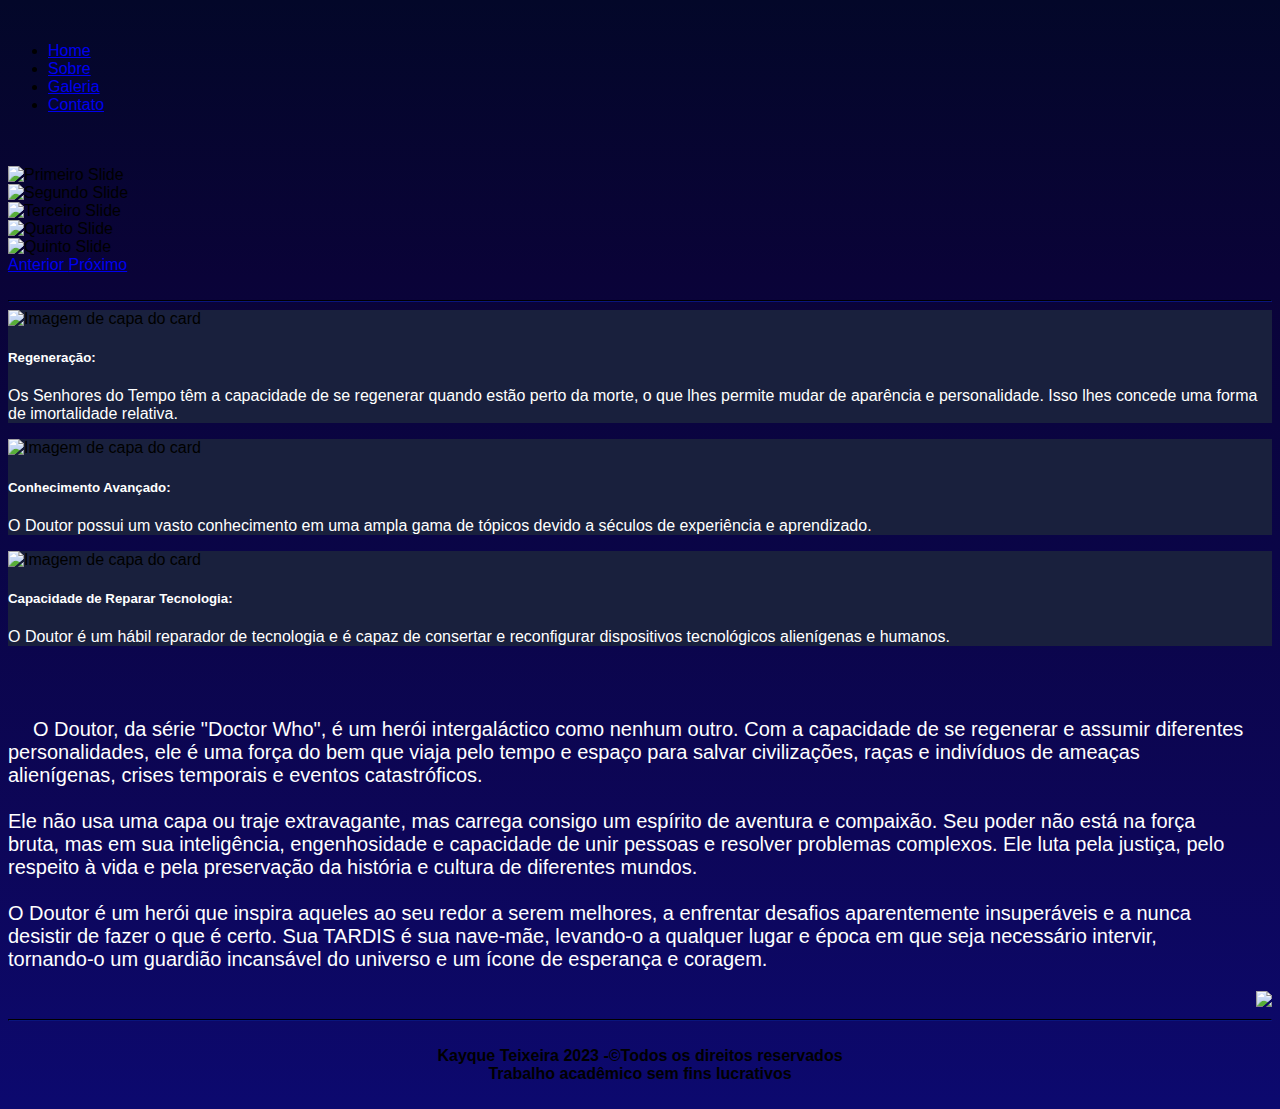
==== index.html @ 554390cd "subindo a versão beta dos arquivos do site" ====
<!DOCTYPE html>
<html lang="pt-br">
  <head>
    <!-- Meta tags Obrigatórias -->
    <meta charset="utf-8">
    <meta name="viewport" content="width=device-width, initial-scale=1, shrink-to-fit=no">

    <!-- Bootstrap CSS -->
    <link rel="stylesheet" href="https://stackpath.bootstrapcdn.com/bootstrap/4.1.3/css/bootstrap.min.css" integrity="sha384-MCw98/SFnGE8fJT3GXwEOngsV7Zt27NXFoaoApmYm81iuXoPkFOJwJ8ERdknLPMO" crossorigin="anonymous">
    <!--Indrodução CSS-->
    <link rel="stylesheet" href="estilo.css">
    <link rel="icon" type="image/png" href="imagens/R.png">
    <title>The Doctor</title>
  </head>
  <body>
    <br>
    <div class="container">
      <ul class="nav nav-pills">
        <li class="nav-item">
          <a class="nav-link active" href="index.html">Home</a>
        </li>
        <li class="nav-item">
          <a class="nav-link" href="sobre.html">Sobre</a>
        </li>
        <li class="nav-item">
          <a class="nav-link" href="galeria.html">Galeria</a>
        </li>
        <li class="nav-item">
          <a class="nav-link" href="contato.html">Contato</a>
        </li>
      </ul>
      <br><br>
      <div id="carouselExampleControls" class="carousel slide" data-ride="carousel">
        <div class="carousel-inner">
          <div class="carousel-item active">
            <img class="d-block w-100" src="imagens/The-Doctor-EP-crop.jpg" alt="Primeiro Slide">
          </div>
          <div class="carousel-item">
            <img class="d-block w-100" src="imagens/doctor-who-eve-of-the-daleks-daleks.jpg" alt="Segundo Slide">
          </div>
          <div class="carousel-item">
            <img class="d-block w-100" src="imagens/Modern-Doctor-Who.jpg" alt="Terceiro Slide">
          </div>
          <div class="carousel-item">
            <img class="d-block w-100" src="imagens/cybermen.jpg" alt="Quarto Slide">
          </div>
          <div class="carousel-item">
            <img class="d-block w-100" src="imagens/Tardis.jpg" alt="Quinto Slide">
          </div>
        </div>
        <a class="carousel-control-prev" href="#carouselExampleControls" role="button" data-slide="prev">
          <span class="carousel-control-prev-icon" aria-hidden="true"></span>
          <span class="sr-only">Anterior</span>
        </a>
        <a class="carousel-control-next" href="#carouselExampleControls" role="button" data-slide="next">
          <span class="carousel-control-next-icon" aria-hidden="true"></span>
          <span class="sr-only">Próximo</span>
        </a>
      </div>
      <br><hr>
      <div class="card-deck">
        <div class="card">
          <img class="card-img-top" src="imagens/regeneration.gif" alt="Imagem de capa do card">
          <div class="card-body">
            <h5 class="card-title">Regeneração:</h5>
            <p class="card-text"> Os Senhores do Tempo têm a capacidade de se regenerar quando estão perto da morte, o que lhes permite mudar de aparência e personalidade. Isso lhes concede uma forma de imortalidade relativa.</p>
          </div>
        </div>
        <div class="card">
          <img class="card-img-top" src="imagens/inteligente..gif" alt="Imagem de capa do card">
          <div class="card-body">
            <h5 class="card-title">Conhecimento Avançado:</h5>
            <p class="card-text"> O Doutor possui um vasto conhecimento em uma ampla gama de tópicos devido a séculos de experiência e aprendizado.

            </p>
          </div>
        </div>
        <div class="card">
          <img class="card-img-top" src="imagens/Untitled design (1).gif" alt="Imagem de capa do card">
          <div class="card-body">
            <h5 class="card-title">Capacidade de Reparar Tecnologia:</h5>
            <p class="card-text"> O Doutor é um hábil reparador de tecnologia e é capaz de consertar e reconfigurar dispositivos tecnológicos alienígenas e humanos.
            </p>
          </div>
        </div>
      </div>
      <br><br>
      <div class="text1">
        <p>O Doutor, da série "Doctor Who", é um herói intergaláctico como nenhum outro. Com a 
          capacidade de se regenerar e assumir diferentes personalidades, ele é uma força do 
          bem que viaja pelo tempo e espaço para salvar civilizações, raças e indivíduos de 
          ameaças alienígenas, crises temporais e eventos catastróficos.<br><br>
      
        Ele não usa uma capa ou traje extravagante, mas carrega consigo um espírito de 
          aventura e compaixão. Seu poder não está na força bruta, mas em sua inteligência, 
          engenhosidade e capacidade de unir pessoas e resolver problemas complexos. Ele 
          luta pela justiça, pelo respeito à vida e pela preservação da história e cultura de diferentes mundos.<br><br>
          
        O Doutor é um herói que inspira aqueles ao seu redor a serem melhores, a enfrentar 
          desafios aparentemente insuperáveis e a nunca desistir de fazer o que é certo. Sua 
          TARDIS é sua nave-mãe, levando-o a qualquer lugar e época em que seja necessário 
          intervir, tornando-o um guardião incansável do universo e um ícone de esperança e coragem.</p><br>
      </div>
      <div align="right"> <a href="#"><img src="imagens/up-arrow_icon-icons.com_65413.png" width="3%"></a></div>
    </div>
    <hr>
      <br>
      <footer><b>Kayque Teixeira 2023 -&copyTodos os direitos reservados<br> 
        Trabalho acadêmico sem fins lucrativos</b></footer>
      <br>
 
    <!-- JavaScript (Opcional) -->
    <!-- jQuery primeiro, depois Popper.js, depois Bootstrap JS -->
    <script src="https://code.jquery.com/jquery-3.3.1.slim.min.js" integrity="sha384-q8i/X+965DzO0rT7abK41JStQIAqVgRVzpbzo5smXKp4YfRvH+8abtTE1Pi6jizo" crossorigin="anonymous"></script>
    <script src="https://cdnjs.cloudflare.com/ajax/libs/popper.js/1.14.3/umd/popper.min.js" integrity="sha384-ZMP7rVo3mIykV+2+9J3UJ46jBk0WLaUAdn689aCwoqbBJiSnjAK/l8WvCWPIPm49" crossorigin="anonymous"></script>
    <script src="https://stackpath.bootstrapcdn.com/bootstrap/4.1.3/js/bootstrap.min.js" integrity="sha384-ChfqqxuZUCnJSK3+MXmPNIyE6ZbWh2IMqE241rYiqJxyMiZ6OW/JmZQ5stwEULTy" crossorigin="anonymous"></script>
    
  </body>
</html>
---- estilo.css ----
/* Defina a cor de fundo e o gradiente para o corpo */
*
body {
    background-color: #00203c;
    background-image: linear-gradient(#030729, #0a0338, #0a0547, #0d0658, #0c096f);
    font-family: Arial, Helvetica, sans-serif;
}
html {
    scroll-behavior: smooth;
}

/* Estilo para links de navegação ativos */
.nav-link.active {
    border-radius: 100%;
}

/* Estilo para cartões */
.card {
    background-color: #19203d;
}

/* Estilo para o texto dentro dos cartões */
.card-text {
    color: white;
}

/* Estilo para o título do cartão */
.card-title {
    color: white;
}
form{
    margin-top: 11%;
    margin-left: 22%;
    margin-right: 18%;
}
label{
    color: #102372;
}
h1{
    color: white;
}
h2{
    color: whitesmoke;
}
h3{
    color: white;
    font-size: 32px;
}
/* Estilo para o elemento com a classe text1 (sem o "p") */
.text1 {
   
    display: flex;
    font-family: Arial, Helvetica, sans-serif;
    font-size: 20px;
    text-indent: 25px;
    color: white;
}
hr{
    border-color: #030729;
}
/* Estilo para o elemento footer */
footer {
    color: 	black;
    text-align: center;
}
@media screen and (max-width: 730px) {
    .text1 {
   
        display: flex;
        font-family: Arial, Helvetica, sans-serif;
        font-size: 18px;
        text-indent: 5px;
        text-align: left;
        color: white;
        padding-left: 5px auto;
    }
}
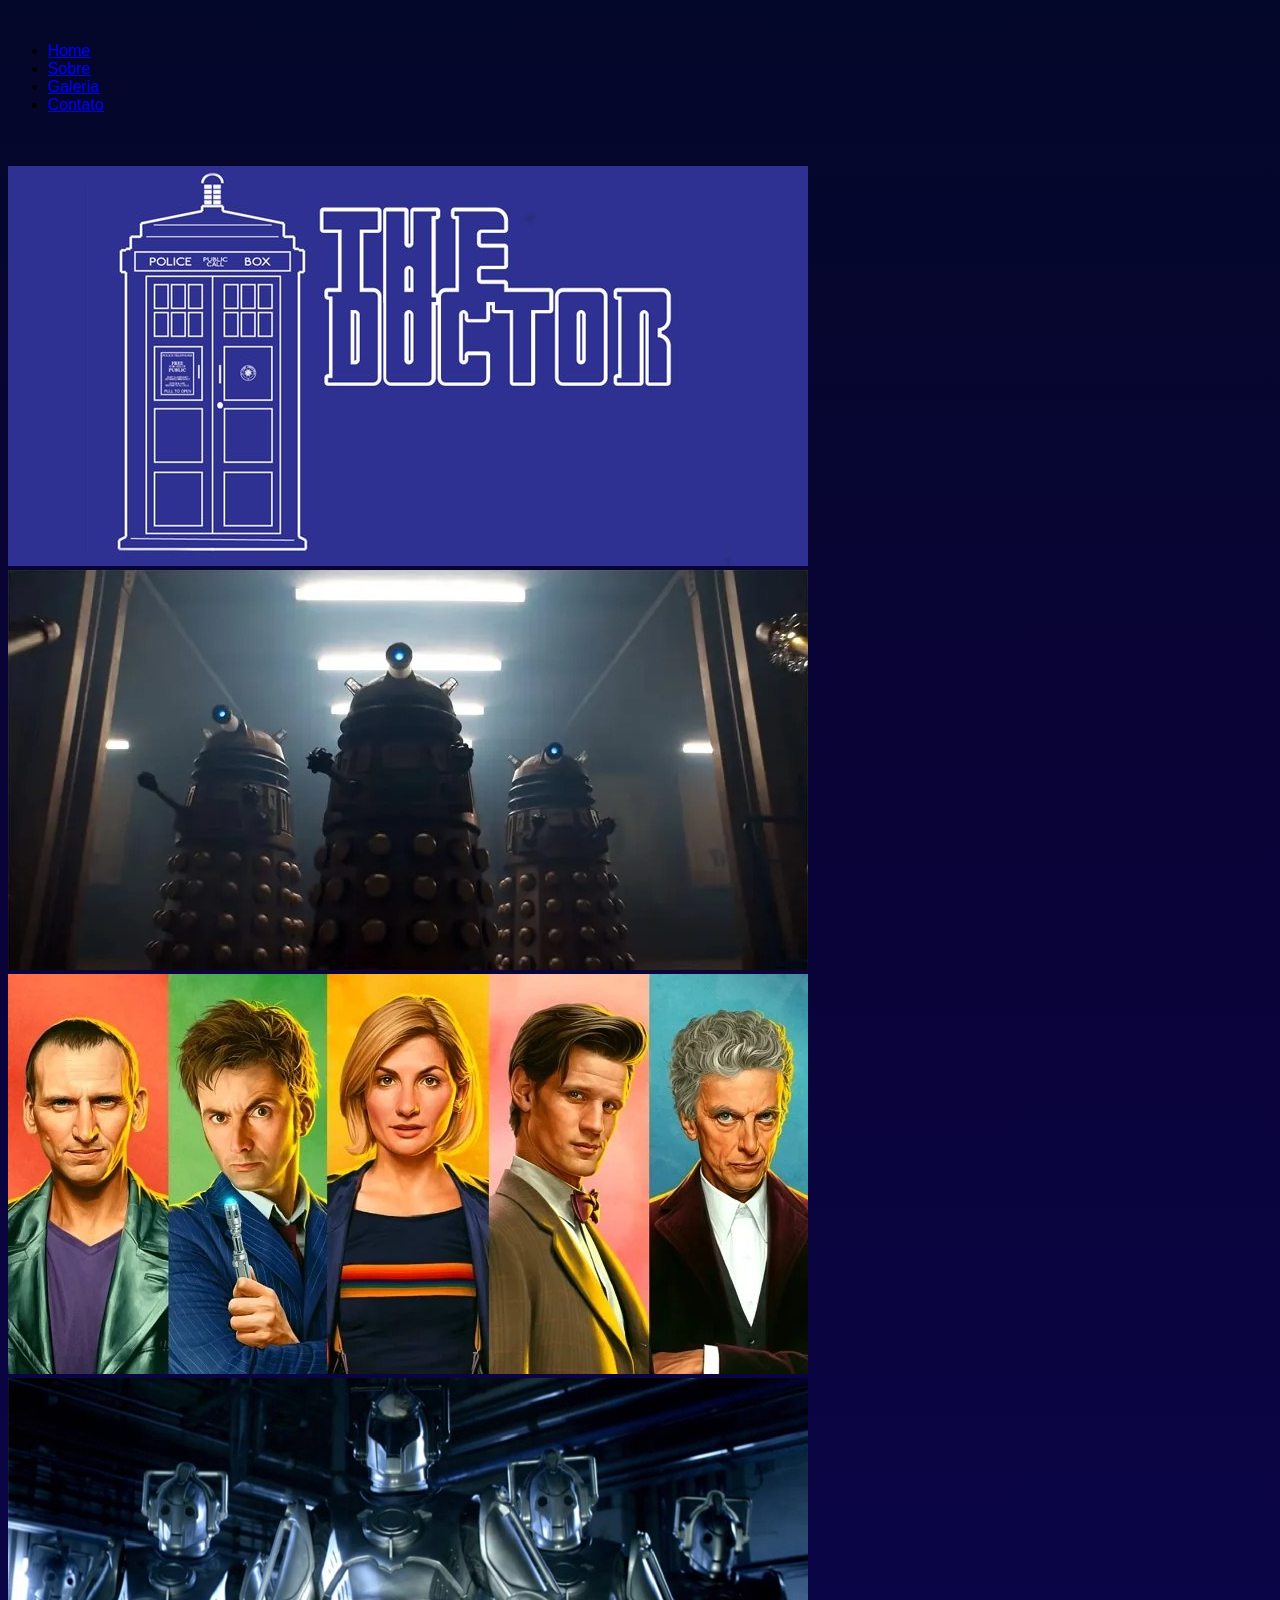
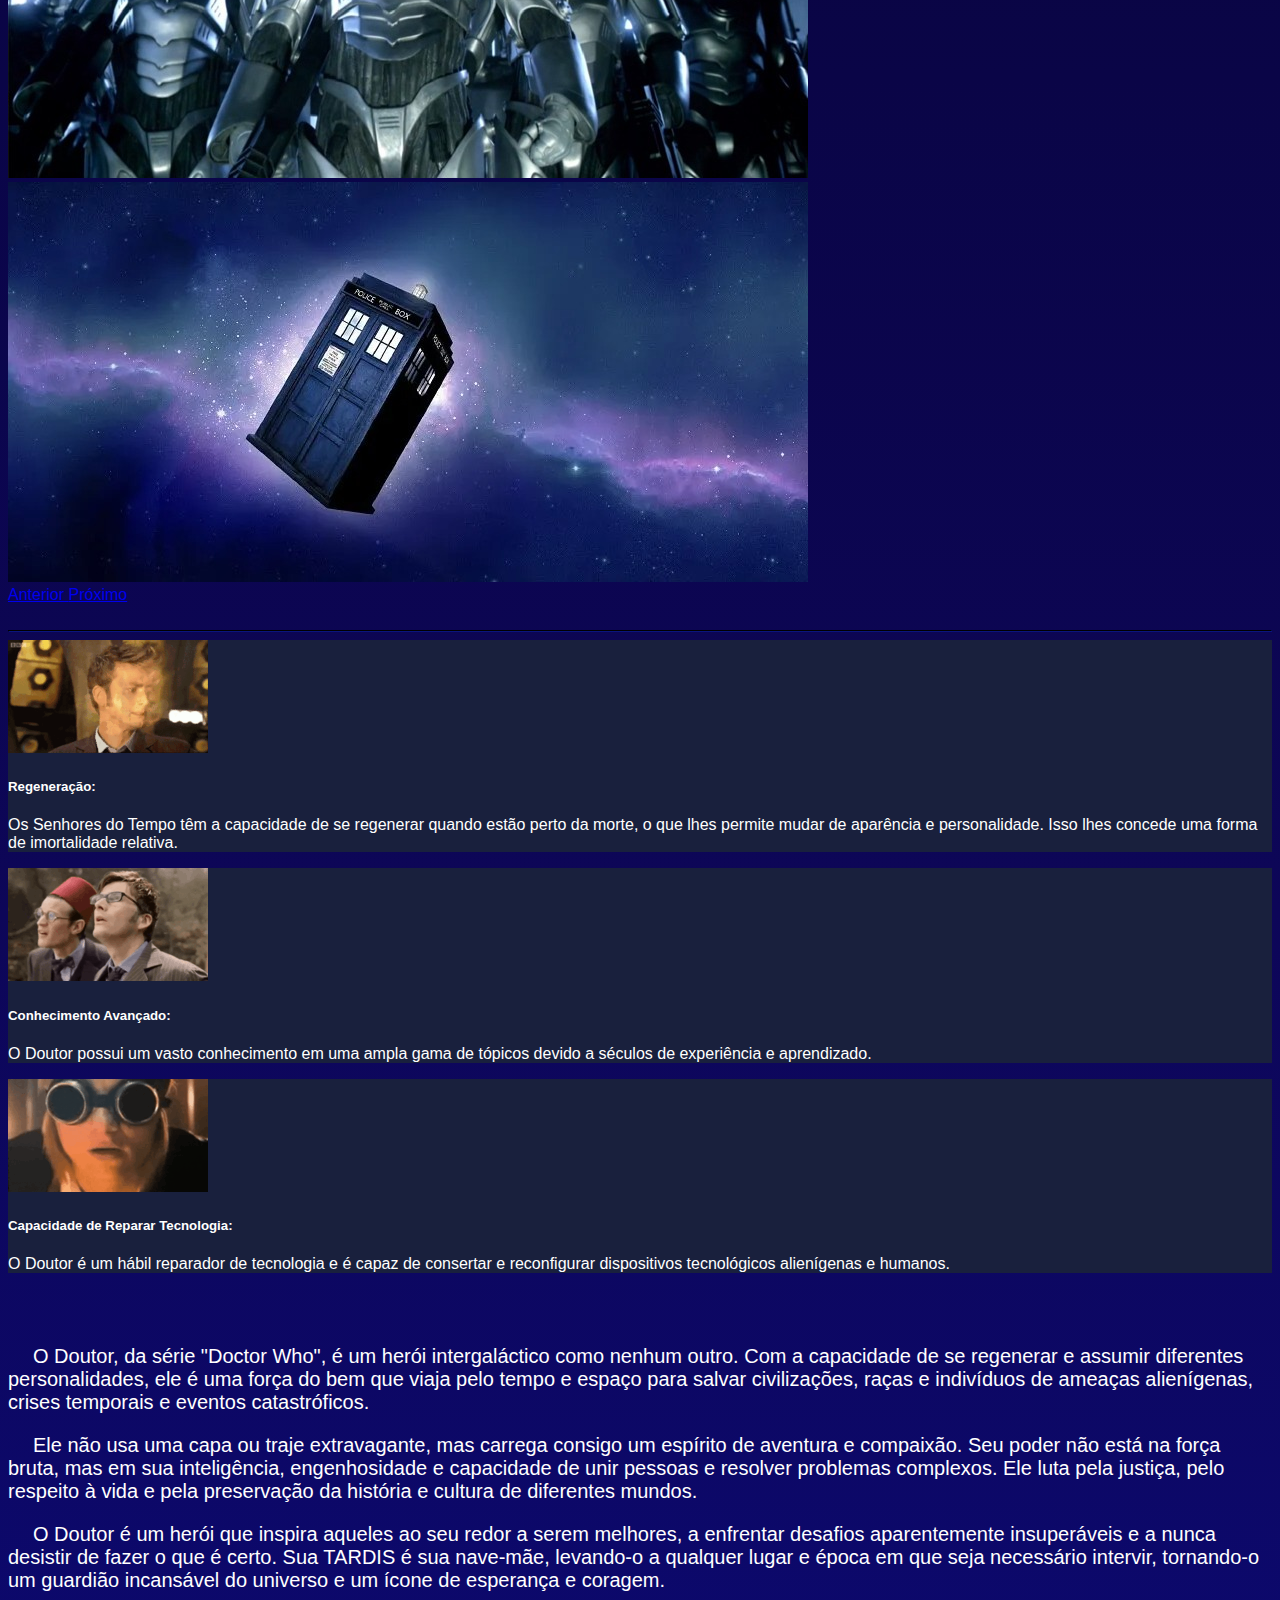
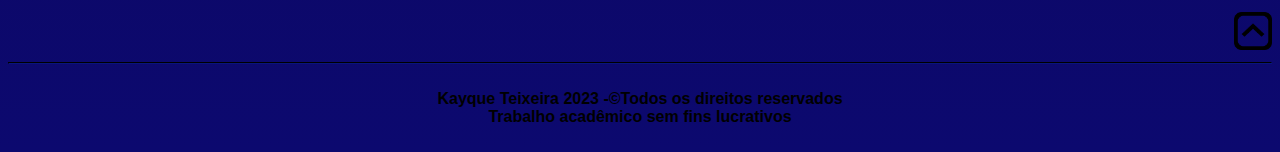
==== commit a1930939: "atualização 0.1" ====
--- a/index.html
+++ b/index.html
@@ -89,17 +89,17 @@
         <p>O Doutor, da série "Doctor Who", é um herói intergaláctico como nenhum outro. Com a 
           capacidade de se regenerar e assumir diferentes personalidades, ele é uma força do 
           bem que viaja pelo tempo e espaço para salvar civilizações, raças e indivíduos de 
-          ameaças alienígenas, crises temporais e eventos catastróficos.<br><br>
+          ameaças alienígenas, crises temporais e eventos catastróficos.</p>
       
-        Ele não usa uma capa ou traje extravagante, mas carrega consigo um espírito de 
+        <p>Ele não usa uma capa ou traje extravagante, mas carrega consigo um espírito de 
           aventura e compaixão. Seu poder não está na força bruta, mas em sua inteligência, 
           engenhosidade e capacidade de unir pessoas e resolver problemas complexos. Ele 
-          luta pela justiça, pelo respeito à vida e pela preservação da história e cultura de diferentes mundos.<br><br>
+          luta pela justiça, pelo respeito à vida e pela preservação da história e cultura de diferentes mundos.</p>
           
-        O Doutor é um herói que inspira aqueles ao seu redor a serem melhores, a enfrentar 
+        <p>O Doutor é um herói que inspira aqueles ao seu redor a serem melhores, a enfrentar 
           desafios aparentemente insuperáveis e a nunca desistir de fazer o que é certo. Sua 
           TARDIS é sua nave-mãe, levando-o a qualquer lugar e época em que seja necessário 
-          intervir, tornando-o um guardião incansável do universo e um ícone de esperança e coragem.</p><br>
+          intervir, tornando-o um guardião incansável do universo e um ícone de esperança e coragem.</p>
       </div>
       <div align="right"> <a href="#"><img src="imagens/up-arrow_icon-icons.com_65413.png" width="3%"></a></div>
     </div>
--- a/estilo.css
+++ b/estilo.css
@@ -54,9 +54,23 @@
     font-size: 20px;
     text-indent: 25px;
     color: white;
+    display: block;
+}
+.text2{
+    display: flex;
+    font-family: Arial, Helvetica, sans-serif;
+    font-size: 20px;
+    text-indent: 0px;
+    color: white;
+    display: block;
 }
 hr{
     border-color: #030729;
+}
+video {
+    text-align: center;
+    margin: auto;
+    width: 800px;
 }
 /* Estilo para o elemento footer */
 footer {
@@ -66,7 +80,7 @@
 @media screen and (max-width: 730px) {
     .text1 {
    
-        display: flex;
+        display: block;
         font-family: Arial, Helvetica, sans-serif;
         font-size: 18px;
         text-indent: 5px;
@@ -74,4 +88,24 @@
         color: white;
         padding-left: 5px auto;
     }
+    .text2{
+        display: block;
+        font-family: Arial, Helvetica, sans-serif;
+        font-size: 18px;
+        text-indent: 0px;
+        text-align: left;
+        color: white;
+        padding-left: 5px auto;
+
+    }
+    video{
+        width: 300px;
+    }
+    
+     a img {
+         width: 10%;
+     }
+     footer{
+        font-size: small;
+     }
 }
